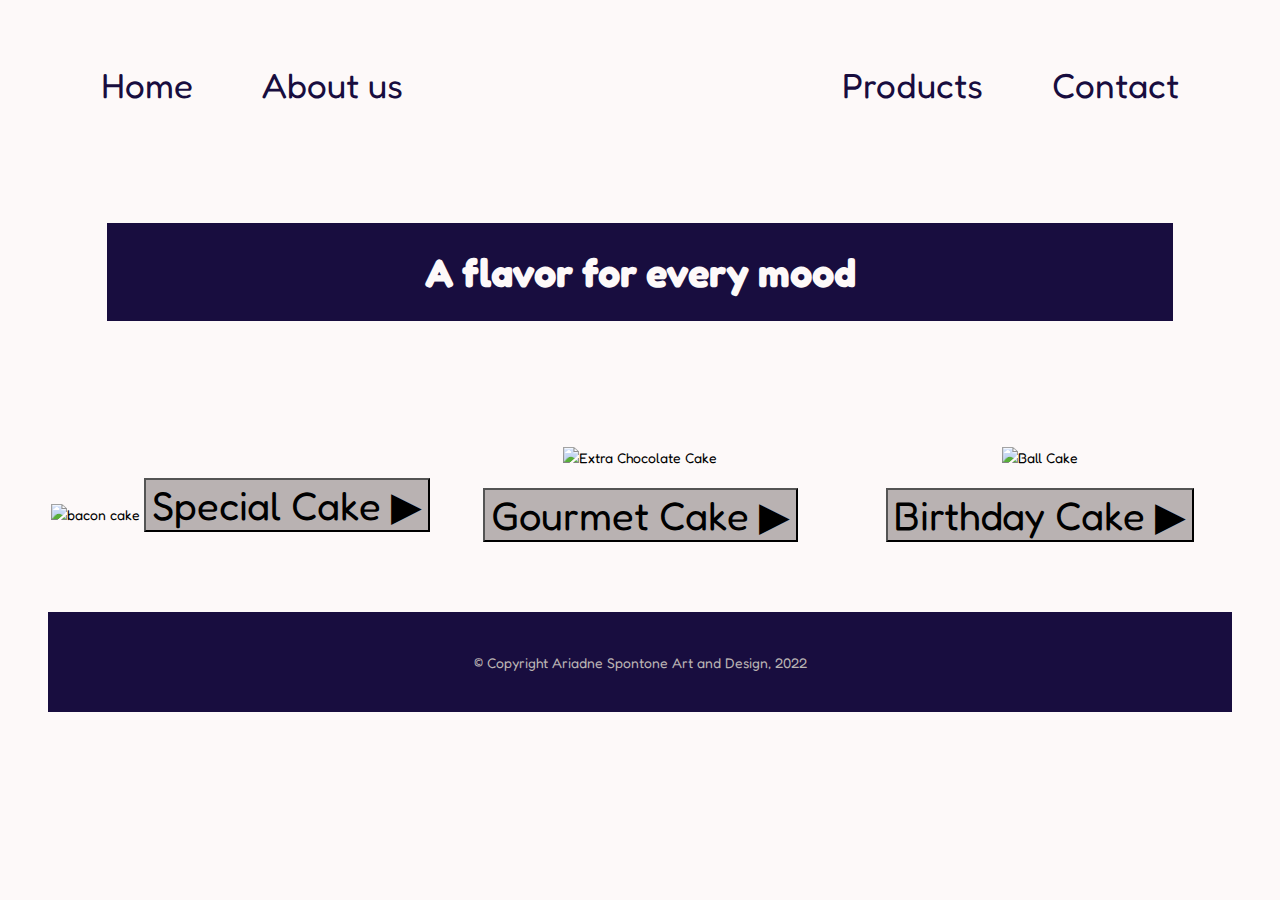
==== index.html @ 4e1703ae "config" ====
<!DOCTYPE html>
<html lang="en">
<head>
    <meta charset="UTF-8">
    <meta http-equiv="X-UA-Compatible" content="IE=edge">
    <meta name="viewport" content="width=device-width, initial-scale=1.0">
    <link href="css/reset.css" rel="stylesheet">
    <link href="css/styles.css" rel="stylesheet">
    <link rel="preconnect" href="https://fonts.googleapis.com">
    <link rel="preconnect" href="https://fonts.gstatic.com" crossorigin>
    <link href="https://fonts.googleapis.com/css2?family=Fredoka:wght@300;400;500;600&family=Open+Sans:ital,wght@0,400;0,700;1,400&display=swap" rel="stylesheet">
    <link rel="stylesheet" href="https://cdnjs.cloudflare.com/ajax/libs/font-awesome/4.7.0/css/font-awesome.min.css">
    <title>Flavours for you</title>
</head>
<body>
    <header>
        <!-- Adds navigation bar -->
        <div class="topnav">
            <nav class="menu">
                <ul class="menu-h">
                        <li><a href="/midterm/index.html">Home</a></li>
                        <li><a href="/midterm/aboutus.html">About us</a></li>
                        <li><a href="/midterm/products.html">Products</a></li>
                        <li><a href="/midterm/contact.html">Contact</a></li>
                </ul>
                <div class="logo"></div>
            </nav>
        </div>
    </header>

    <main>
        <br><br>
        <h1> A flavor for every mood </h1>
        <br><br><br><br><br><br>
        <div class="grid">
            <!-- Adds images and buttons -->
            <div class="Special grid-item">
                <picture>
                    <img
                    
                    src="./img/bacon_cake.jpg"
                    alt="bacon cake">
                </picture>
                <button>
                    <a href="/midterm/products.html">Special Cake &#9654</a>
                </button>
            </div>

            <div class="gourmet grid-item">
                <img src="../midterm/img/extrachocolate_cake.png" alt="Extra Chocolate Cake" title="Extra Chocolate Cake"/>
                <button>
                    <a href="/midterm/products.html">Gourmet Cake &#9654</a>
                </button>
            </div>

            <div class="birthday grid-item">
                <img src="../midterm/img/ball_cake.png" alt="Ball Cake" title="Ball Cake"/>
                <button>
                    <a href="/midterm/products.html"> Birthday Cake &#9654</a>
                </button>
            </div>
        </div>
    </main>

    <!-- Adds footer -->
    <footer class="footer">
            &copy; Copyright Ariadne Spontone Art and Design, 2022<br>      
    </footer>
    
</body>
</html>
---- css/styles.css ----
html{
    font-family: 'Fredoka', sans-serif;

}

body {	
	font-size: 1em;
}

h1 {
	font-size: 30px;
	line-height: 98px;
	font-weight: bold;
	text-align: center;
    color:rgb(253, 249, 249) ;
    background-color: rgb(24, 13, 63);
}

h2 {
	font-size: 25px;
	line-height: 1;
	font-weight: bold;
    padding-top: 20px;
	padding-bottom: 20px;
	margin-left: 2px;
    color:rgb(24, 13, 63);
}

h3 {
	font-size: 20px;
	line-height: 1;
	font-weight: bold;
	margin-bottom: 0.8em;
	margin-left: 2px;
	padding-top:20px;
    color:rgb(24, 13, 63) ;
}

h4 {
	font-size: 16px;
	line-height: 1;
	font-weight: bold;
	margin-bottom: 0.8em;
	margin-left: 2px;
    color:rgb(24, 13, 63) ;
}

p {
	font-family: 'Open Sans', sans-serif;
	font-size: 14px;
	line-height: 21px;
}

.menu{
    display: block;
    width: 100%;
    height: auto;
    margin: 20px auto;
    margin-top: 150px;
    text-align: center;  
    background-color: rgb(253, 249, 249);
    font-size: 1.4em;
}

/* .menu-h{
    list-style: none;
    padding: 0;   
} */

.menu ul{

    margin: 0 auto;
}
.menu ul li{
    list-style: none;
    display: inline;
    padding: 5px;
}

.menu ul li a{
    text-decoration: none;
    color: rgb(24, 13, 63); 
    padding: 10px 0;
    text-align: center;
}

.menu ul li a:hover{
    background-color: rgb(24, 13, 63);
    color: rgb(185, 178, 178);
}

/* Add space to add the logo */
.menu li:nth-child(1){
    /* margin-right: 50px; */
}
.menu li:nth-child(2){
    /* margin-right: 400px; */
}

.menu li:nth-child(3){
    /* margin-left: 20px; */
}

/* Remove margin-right */
.menu li:nth-child(4) a{
    /* margin-left: 50px; */
}


.logo{
    width: 300px;
    height: 112px;
    background-image: url(../img/logofinal.png);
    background-size: 300px 112px;
    text-align: center;
    margin: 0 auto;
    margin-top: -140px;
}
main > h1 {
    width: 90%;
    margin: 0 auto;
    margin-top: 50px;
}
button{
    font-family:'Fredoka', sans-serif;
    font-size: 40px;
    background-color: rgb(185, 178, 178);
    margin-top: 20px;
    margin-bottom: 20px;
}

button a{
    color: black;
    text-decoration: none;
}

button:focus {
    outline: 0;
    border-radius: 5    px;
    box-shadow: 0 0 0 2px rgb(61, 5, 5);
}

button:hover{
    background-color:rgb(24, 13, 63);
    color: rgb(185, 178, 178);
}

button.submit {
    float: right;
}

.special button:hover a{
    background-color:rgb(24, 13, 63);
    color: rgb(185, 178, 178);
}

.grid{
    
    text-align: center;
}

.grid-item img {
    max-width: 80%;
    margin: 0 auto;
    height: auto;
} 

.section-contact {
	width: 85%;
	padding: 10px;
}
.section-contact label{
	margin-top: 20px;
	margin-left: 9px;
}

.section-contact label :nth-child(3){
	padding-bottom: 10px;
}

label{
	font-size: 16px;
    color: rgb(24, 13, 63);
}

input { 
	width: 100%;
	height: 30px;
	border: 1px solid rgb(24, 13, 63);
} 

textarea{
	width: 100%;
	resize: none;
	height: 150px;
	border-radius: 3px;
}

.hours h3{
	padding-top: 4px;
	width: 90%;
}
th{
	background-color: rgb(185, 178, 178);
}

table{
	border-collapse: collapse;
	width: 100%;
}

td, th{
	border: 1px solid #222222;
	padding: 15px;
	font-size: 13px;
}

.location{
	position: relative;
	width: auto;
}


.history {
    padding-top: 50px;
    margin: 0 auto;
    max-width: 80%;
    text-align: center;
}

.section-team{
    text-align: center;
}



.title-section {
    text-align: center;
}

.section-team p {
    max-width: 80%;
    margin: 0 auto;
}

.section-products{
    padding-top: 50px;
    text-align: center;
}

.product-box {
    margin: 0 auto;
    max-width: 80%;

    text-align: center;
}

.product-box img {
    max-width: 100%;
    height: auto;
}
.team img{
    max-width: 80%;
    padding-top: 25px;
}

.section-products img{
    padding-top: 25px;
}

.section-contactform {
    padding-top: 50px;
    margin: 0 auto;
    max-width: 80%;
    
}

iframe {
    margin: 0 auto;
    width: 100%;
    height: 400px;
}
footer{
    /* position: absolute;
    bottom: 0px; */
    text-align: center;
    word-wrap: break-word;
    margin-top: 50px;
    /* width: 91%; */
    height: 50px;
	background-color: rgb(24, 13, 63);
	color: rgb(185, 178, 178);
	padding: 17px;
	padding-top: 40px;
    
}
 

/*---- Desktop Starts ------*/

/* @media screen and (min-width: 760px) {

        
    html {
        font-family: 'Fredoka', sans-serif;
        max-width: 1200px;
        margin: auto;
    }

    body {	
        font-family: 'Fredoka', sans-serif;
        font-size: 14px;
        line-height: 21px;
        background:  rgb(253, 249, 249);
    }

    h1 {
        font-size: 40px;
        line-height: 98px;
        font-weight: bold;
        margin-left: 400px;
        color:rgb(253, 249, 249) ;
        background-color: rgb(24, 13, 63);
    }

    h2 {
        font-size: 48px;
        line-height: 1;
        font-weight: bold;
        padding-top: 20px;
        padding-bottom: 20px;
        margin-left: 2px;
        color:rgb(24, 13, 63);
    }

    h3 {
        font-size: 36px;
        line-height: 1;
        font-weight: bold;
        margin-bottom: 0.8em;
        margin-left: 2px;
        padding-top:20px;
        color:rgb(24, 13, 63) ;
    }

    h4 {
        font-size: 16px;
        line-height: 1;
        font-weight: bold;
        margin-bottom: 0.8em;
        margin-left: 2px;
        color:rgb(24, 13, 63) ;
    }

    p {
        font-family: 'Open Sans', sans-serif;
        font-size: 16px;
        line-height: 21px;
    }

    .menu{
        display: flex;
        width: 100%;
        height: auto;
        margin: 20px auto;
        margin-top: 60px;
        background-color: rgb(253, 249, 249);
        font-family: 'Fredoka', sans-serif;
        font-size: 2.5em;
    }

    .menu-h{
        list-style: none;
        padding: 0;   
    }

    .menu ul{
        margin: 0 auto;
    }
    .menu ul li{
        display: inline-block;
        list-style: none;
        position: relative;
    }

    .menu ul li a{
        text-decoration: none;
        color: rgb(24, 13, 63); 
        padding: 10px 0;
        display: block;
        text-align: center;
    }

    .menu ul li a:hover{
        background-color: rgb(24, 13, 63);
        color: rgb(185, 178, 178);
    }

  
    .menu li:nth-child(1){
        margin-right: 50px;
    }
    .menu li:nth-child(2){
        margin-right: 400px;
    }

    .menu li:nth-child(3){
        margin-left: 20px;
    }


    .menu li:nth-child(4) a{
        margin-left: 50px;
    }

    .menu li:nth-child(1n+2) a{
        text-align: right;
    }

    .logo{
        width: 300px;
        height: 112px;
        background-image: url(../img/logofinal.png);
        background-size: 300px 112px;
        position: fixed;
        left: 0px;
        top: 100px;
    }

    button{
        font-family:'Fredoka', sans-serif;
        font-size: 40px;
        background-color: rgb(185, 178, 178);
        margin-top: 20px;
    }

    button a{
        color: black;
        text-decoration: none;
    }

    button:focus {
        outline: 0;
        border-radius: 5    px;
        box-shadow: 0 0 0 2px rgb(61, 5, 5);
    }

    button:hover{
        background-color:rgb(24, 13, 63);
        color: rgb(185, 178, 178);
    }

    button.submit {
        float: right;
    }

    .special button:hover a{
        background-color:rgb(24, 13, 63);
        color: rgb(185, 178, 178);
    }

    .grid{
        display: grid;
        text-align: center;
        grid-template-columns: repeat(3, 1fr);
        grid-gap:16px;
        align-items: center;
        grid-template-areas: 
            "one two three";
    }

    .grid-item img {
        max-width: 385px;
        height: auto;
    }

    .section-contact {
        width: 85%;
        padding: 10px;
    }
    .section-contact label{
        margin-top: 20px;
        margin-left: 9px;
    }

    .section-contact label :nth-child(3){
        padding-bottom: 10px;
    }

    label{
        font-size: 16px;
        color: rgb(24, 13, 63);
    }

    input { 
        width: 100%;
        height: 30px;
        border: 1px solid rgb(24, 13, 63);
    } 

    textarea{
        width: 100%;
        resize: none;
        height: 150px;
        border-radius: 3px;
    }

    .hours h3{
        padding-top: 4px;
        width: 90%;
    }
    th{
        background-color: rgb(185, 178, 178);
    }

    table{
        border-collapse: collapse;
        width: 100%;
    }

    td, th{
        border: 1px solid #222222;
        padding: 15px;
        font-size: 13px;
    }

    .location{
        position: relative;
        width: auto;
    }

    .section-team{
        text-align: center;
    }

    .section-products{
        text-align: center;
    }

    iframe {
        margin: 0 auto;
        width: 100%;
        height: 400px;
    }

    footer{
        position: fixed;
        bottom: 0px;
        width: 61%;
        background-color: rgb(24, 13, 63);
        color: rgb(185, 178, 178);
        padding: 17px;
        padding-top: 40px;
        
    }


} */


@media only screen and (min-width: 1200px){
 
    html{
        font-family: 'Fredoka', sans-serif;
        max-width: 1200px;
        margin: auto;
    }
    
    body {	
        font-family: 'Fredoka', sans-serif;
        font-size: 14px;
        line-height: 21px;
        background:  rgb(253, 249, 249);
    }
    
    h1 {
        font-size: 40px;
        line-height: 98px;
        font-weight: bold;
        margin-left: 400px;
        color:rgb(253, 249, 249) ;
        background-color: rgb(24, 13, 63);
    }
    
    h2 {
        font-size: 48px;
        line-height: 1;
        font-weight: bold;
        padding-top: 20px;
        padding-bottom: 20px;
        margin-left: 2px;
        color:rgb(24, 13, 63);
    }
    
    h3 {
        font-size: 36px;
        line-height: 1;
        font-weight: bold;
        margin-bottom: 0.8em;
        margin-left: 2px;
        padding-top:20px;
        color:rgb(24, 13, 63) ;
    }
    
    h4 {
        font-size: 16px;
        line-height: 1;
        font-weight: bold;
        margin-bottom: 0.8em;
        margin-left: 2px;
        color:rgb(24, 13, 63) ;
    }
    
    p {
        font-family: 'Open Sans', sans-serif;
        font-size: 16px;
        line-height: 21px;
    }
  
    .menu{
        display: flex;
        width: 100%;
        height: auto;
        margin: 20px auto;
        margin-top: 60px;
        background-color: rgb(253, 249, 249);
        font-family: 'Fredoka', sans-serif;
        font-size: 2.5em;
    }
      
    .menu-h{
        list-style: none;
        padding: 0;   
    }
    
    .menu ul{
        margin: 0 auto;
    }
    .menu ul li{
        display: inline-block;
        list-style: none;
        position: relative;
    }
    
    .menu ul li a{
        text-decoration: none;
        color: rgb(24, 13, 63); 
        padding: 10px 0;
        display: block;
        text-align: center;
    }
    
    .menu ul li a:hover{
        background-color: rgb(24, 13, 63);
        color: rgb(185, 178, 178);
    }
    
  
    .menu li:nth-child(1){
        margin-right: 50px;
    }
    .menu li:nth-child(2){
        margin-right: 400px;
    }
    
    .menu li:nth-child(3){
        margin-left: 20px;
    }
    

    .menu li:nth-child(4) a{
        margin-left: 50px;
    }
    
    .menu li:nth-child(1n+2) a{
        text-align: right;
    }
    
    .logo{
        margin: 0 auto;
        width: 300px;
        height: 112px;
        background-image: url(../img/logofinal.png);
        background-size: 300px 112px;
        position: absolute;
        left: 800px;
        top: 5px; 
    }
    
    button{
        font-family:'Fredoka', sans-serif;
        font-size: 40px;
        background-color: rgb(185, 178, 178);
        margin-top: 20px;
    }
    
    button a{
        color: black;
        text-decoration: none;
    }
    
    button:focus {
        outline: 0;
        border-radius: 5    px;
        box-shadow: 0 0 0 2px rgb(61, 5, 5);
    }
    
    button:hover{
        background-color:rgb(24, 13, 63);
        color: rgb(185, 178, 178);
    }
    
    button.submit {
        float: right;
    }
    
    .special button:hover a{
        background-color:rgb(24, 13, 63);
        color: rgb(185, 178, 178);
    }
    
    .grid{
        display: grid;
        text-align: center;
        grid-template-columns: repeat(3, 1fr);
        grid-gap:16px;
        align-items: center;
        grid-template-areas: 
            "one two three";
    }
    
    .grid-item img {
        max-width: 385px;
        height: auto;
    }
    
    .section-contact {
        width: 85%;
        padding: 10px;
    }
    .section-contact label{
        margin-top: 20px;
        margin-left: 9px;
    }
    
    .section-contact label :nth-child(3){
        padding-bottom: 10px;
    }
    
    label{
        font-size: 16px;
        color: rgb(24, 13, 63);
    }
    
    input { 
        width: 100%;
        height: 30px;
        border: 1px solid rgb(24, 13, 63);
    } 
    
    textarea{
        width: 100%;
        resize: none;
        height: 150px;
        border-radius: 3px;
    }
    
    .hours h3{
        padding-top: 4px;
        width: 90%;
    }
    th{
        background-color: rgb(185, 178, 178);
    }
    
    table{
        border-collapse: collapse;
        width: 100%;
    }
    
    td, th{
        border: 1px solid #222222;
        padding: 15px;
        font-size: 13px;
    }
    
    .location{
        position: relative;
        width: auto;
    }
    
    .section-team{
        text-align: center;
    }
    
    .section-products{
        text-align: center;
    }

    iframe {
        margin: 0 auto;
        width: 100%;
        height: 400px;
    }

    main {
        margin-bottom: 30px;
    }
    
    footer{
        
        /* position: fixed; */
        bottom: 0px;
        /* width: 61%; */
        background-color: rgb(24, 13, 63);
        color: rgb(185, 178, 178);
        padding: 10px;
        padding-top: 40px;
        
    } 

}
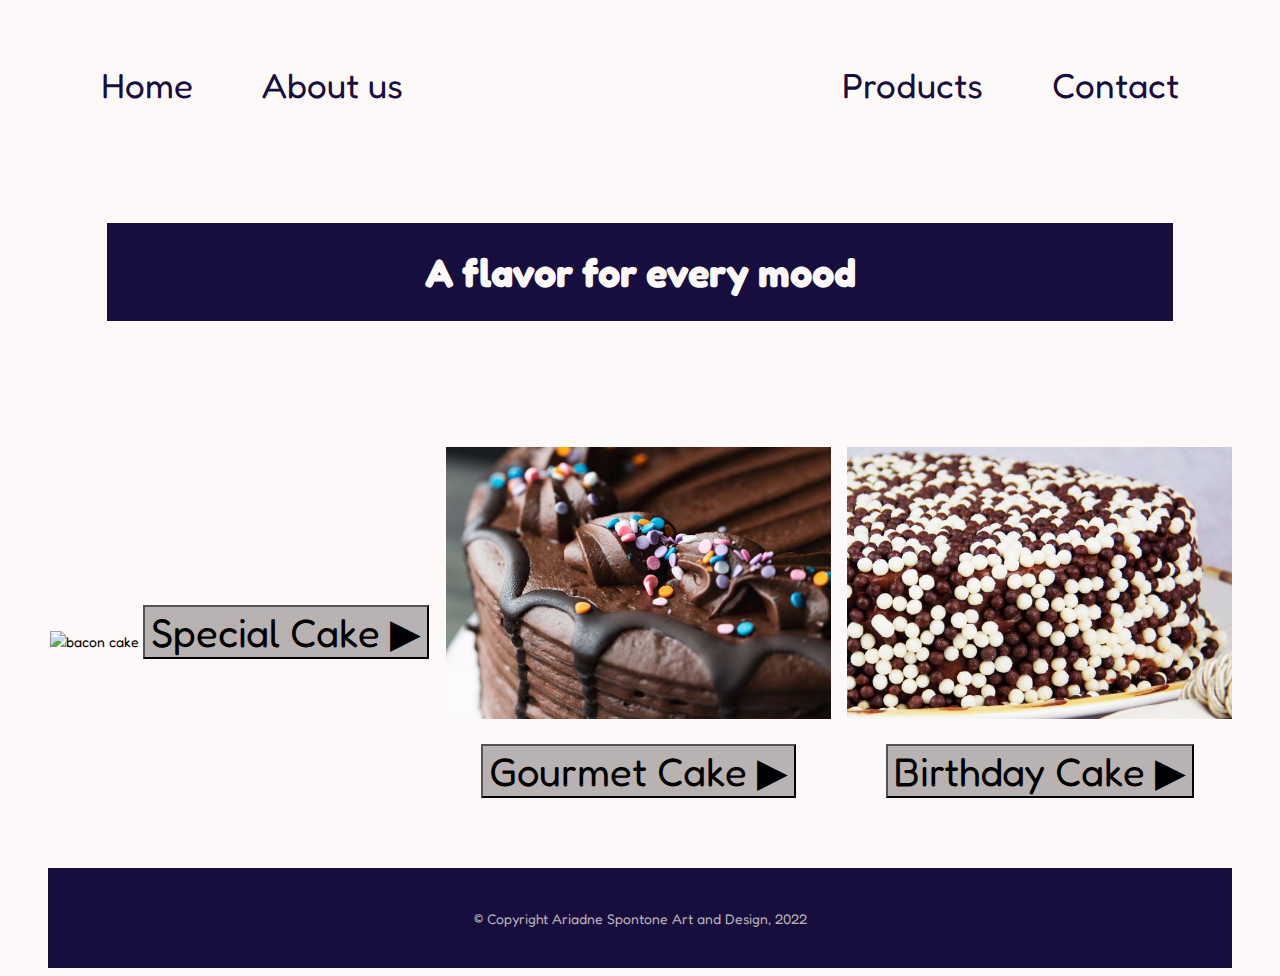
==== commit eae7a210: "Update index.html" ====
--- a/index.html
+++ b/index.html
@@ -9,7 +9,6 @@
     <link rel="preconnect" href="https://fonts.googleapis.com">
     <link rel="preconnect" href="https://fonts.gstatic.com" crossorigin>
     <link href="https://fonts.googleapis.com/css2?family=Fredoka:wght@300;400;500;600&family=Open+Sans:ital,wght@0,400;0,700;1,400&display=swap" rel="stylesheet">
-    <link rel="stylesheet" href="https://cdnjs.cloudflare.com/ajax/libs/font-awesome/4.7.0/css/font-awesome.min.css">
     <title>Flavours for you</title>
 </head>
 <body>
@@ -18,10 +17,10 @@
         <div class="topnav">
             <nav class="menu">
                 <ul class="menu-h">
-                        <li><a href="/midterm/index.html">Home</a></li>
-                        <li><a href="/midterm/aboutus.html">About us</a></li>
-                        <li><a href="/midterm/products.html">Products</a></li>
-                        <li><a href="/midterm/contact.html">Contact</a></li>
+                        <li><a href="mtm6201-midterm/index.html">Home</a></li>
+                        <li><a href="mtm6201-midterm/aboutus.html">About us</a></li>
+                        <li><a href="mtm6201-midterm/products.html">Products</a></li>
+                        <li><a href="mtm6201-midterm/contact.html">Contact</a></li>
                 </ul>
                 <div class="logo"></div>
             </nav>
@@ -36,28 +35,35 @@
             <!-- Adds images and buttons -->
             <div class="Special grid-item">
                 <picture>
-                    <img
-                    
-                    src="./img/bacon_cake.jpg"
-                    alt="bacon cake">
+                    <img src="../img/bacon_cake.jpg" alt="bacon cake">
                 </picture>
-                <button>
-                    <a href="/midterm/products.html">Special Cake &#9654</a>
-                </button>
+                <a href="/midterm/products.html">
+                    <button>
+                        Special Cake &#9654;
+                    </button>
+                </a>
             </div>
 
             <div class="gourmet grid-item">
-                <img src="../midterm/img/extrachocolate_cake.png" alt="Extra Chocolate Cake" title="Extra Chocolate Cake"/>
-                <button>
-                    <a href="/midterm/products.html">Gourmet Cake &#9654</a>
-                </button>
+                <picture>
+                    <img src="../img/extrachocolate_cake.jpg" alt="Extra Chocolate Cake" title="Extra Chocolate Cake"/>
+                </picture>
+                <a href="/midterm/products.html">
+                    <button>
+                        Gourmet Cake &#9654;
+                    </button>
+                </a>
             </div>
 
             <div class="birthday grid-item">
-                <img src="../midterm/img/ball_cake.png" alt="Ball Cake" title="Ball Cake"/>
-                <button>
-                    <a href="/midterm/products.html"> Birthday Cake &#9654</a>
-                </button>
+                <picture>
+                    <img src="../img/ball_cake.jpg" alt="Ball Cake" title="Ball Cake"/>
+                </picture>
+                <a href="/midterm/products.html">
+                    <button>
+                        Birthday Cake &#9654;
+                    </button>
+                </a>
             </div>
         </div>
     </main>
@@ -68,4 +74,4 @@
     </footer>
     
 </body>
-</html>+</html>
--- a/css/styles.css
+++ b/css/styles.css
@@ -136,7 +136,7 @@
 
 button:focus {
     outline: 0;
-    border-radius: 5    px;
+    border-radius: 5px;
     box-shadow: 0 0 0 2px rgb(61, 5, 5);
 }
 
@@ -297,266 +297,6 @@
  
 
 /*---- Desktop Starts ------*/
-
-/* @media screen and (min-width: 760px) {
-
-        
-    html {
-        font-family: 'Fredoka', sans-serif;
-        max-width: 1200px;
-        margin: auto;
-    }
-
-    body {	
-        font-family: 'Fredoka', sans-serif;
-        font-size: 14px;
-        line-height: 21px;
-        background:  rgb(253, 249, 249);
-    }
-
-    h1 {
-        font-size: 40px;
-        line-height: 98px;
-        font-weight: bold;
-        margin-left: 400px;
-        color:rgb(253, 249, 249) ;
-        background-color: rgb(24, 13, 63);
-    }
-
-    h2 {
-        font-size: 48px;
-        line-height: 1;
-        font-weight: bold;
-        padding-top: 20px;
-        padding-bottom: 20px;
-        margin-left: 2px;
-        color:rgb(24, 13, 63);
-    }
-
-    h3 {
-        font-size: 36px;
-        line-height: 1;
-        font-weight: bold;
-        margin-bottom: 0.8em;
-        margin-left: 2px;
-        padding-top:20px;
-        color:rgb(24, 13, 63) ;
-    }
-
-    h4 {
-        font-size: 16px;
-        line-height: 1;
-        font-weight: bold;
-        margin-bottom: 0.8em;
-        margin-left: 2px;
-        color:rgb(24, 13, 63) ;
-    }
-
-    p {
-        font-family: 'Open Sans', sans-serif;
-        font-size: 16px;
-        line-height: 21px;
-    }
-
-    .menu{
-        display: flex;
-        width: 100%;
-        height: auto;
-        margin: 20px auto;
-        margin-top: 60px;
-        background-color: rgb(253, 249, 249);
-        font-family: 'Fredoka', sans-serif;
-        font-size: 2.5em;
-    }
-
-    .menu-h{
-        list-style: none;
-        padding: 0;   
-    }
-
-    .menu ul{
-        margin: 0 auto;
-    }
-    .menu ul li{
-        display: inline-block;
-        list-style: none;
-        position: relative;
-    }
-
-    .menu ul li a{
-        text-decoration: none;
-        color: rgb(24, 13, 63); 
-        padding: 10px 0;
-        display: block;
-        text-align: center;
-    }
-
-    .menu ul li a:hover{
-        background-color: rgb(24, 13, 63);
-        color: rgb(185, 178, 178);
-    }
-
-  
-    .menu li:nth-child(1){
-        margin-right: 50px;
-    }
-    .menu li:nth-child(2){
-        margin-right: 400px;
-    }
-
-    .menu li:nth-child(3){
-        margin-left: 20px;
-    }
-
-
-    .menu li:nth-child(4) a{
-        margin-left: 50px;
-    }
-
-    .menu li:nth-child(1n+2) a{
-        text-align: right;
-    }
-
-    .logo{
-        width: 300px;
-        height: 112px;
-        background-image: url(../img/logofinal.png);
-        background-size: 300px 112px;
-        position: fixed;
-        left: 0px;
-        top: 100px;
-    }
-
-    button{
-        font-family:'Fredoka', sans-serif;
-        font-size: 40px;
-        background-color: rgb(185, 178, 178);
-        margin-top: 20px;
-    }
-
-    button a{
-        color: black;
-        text-decoration: none;
-    }
-
-    button:focus {
-        outline: 0;
-        border-radius: 5    px;
-        box-shadow: 0 0 0 2px rgb(61, 5, 5);
-    }
-
-    button:hover{
-        background-color:rgb(24, 13, 63);
-        color: rgb(185, 178, 178);
-    }
-
-    button.submit {
-        float: right;
-    }
-
-    .special button:hover a{
-        background-color:rgb(24, 13, 63);
-        color: rgb(185, 178, 178);
-    }
-
-    .grid{
-        display: grid;
-        text-align: center;
-        grid-template-columns: repeat(3, 1fr);
-        grid-gap:16px;
-        align-items: center;
-        grid-template-areas: 
-            "one two three";
-    }
-
-    .grid-item img {
-        max-width: 385px;
-        height: auto;
-    }
-
-    .section-contact {
-        width: 85%;
-        padding: 10px;
-    }
-    .section-contact label{
-        margin-top: 20px;
-        margin-left: 9px;
-    }
-
-    .section-contact label :nth-child(3){
-        padding-bottom: 10px;
-    }
-
-    label{
-        font-size: 16px;
-        color: rgb(24, 13, 63);
-    }
-
-    input { 
-        width: 100%;
-        height: 30px;
-        border: 1px solid rgb(24, 13, 63);
-    } 
-
-    textarea{
-        width: 100%;
-        resize: none;
-        height: 150px;
-        border-radius: 3px;
-    }
-
-    .hours h3{
-        padding-top: 4px;
-        width: 90%;
-    }
-    th{
-        background-color: rgb(185, 178, 178);
-    }
-
-    table{
-        border-collapse: collapse;
-        width: 100%;
-    }
-
-    td, th{
-        border: 1px solid #222222;
-        padding: 15px;
-        font-size: 13px;
-    }
-
-    .location{
-        position: relative;
-        width: auto;
-    }
-
-    .section-team{
-        text-align: center;
-    }
-
-    .section-products{
-        text-align: center;
-    }
-
-    iframe {
-        margin: 0 auto;
-        width: 100%;
-        height: 400px;
-    }
-
-    footer{
-        position: fixed;
-        bottom: 0px;
-        width: 61%;
-        background-color: rgb(24, 13, 63);
-        color: rgb(185, 178, 178);
-        padding: 17px;
-        padding-top: 40px;
-        
-    }
-
-
-} */
-
 
 @media only screen and (min-width: 1200px){
  
